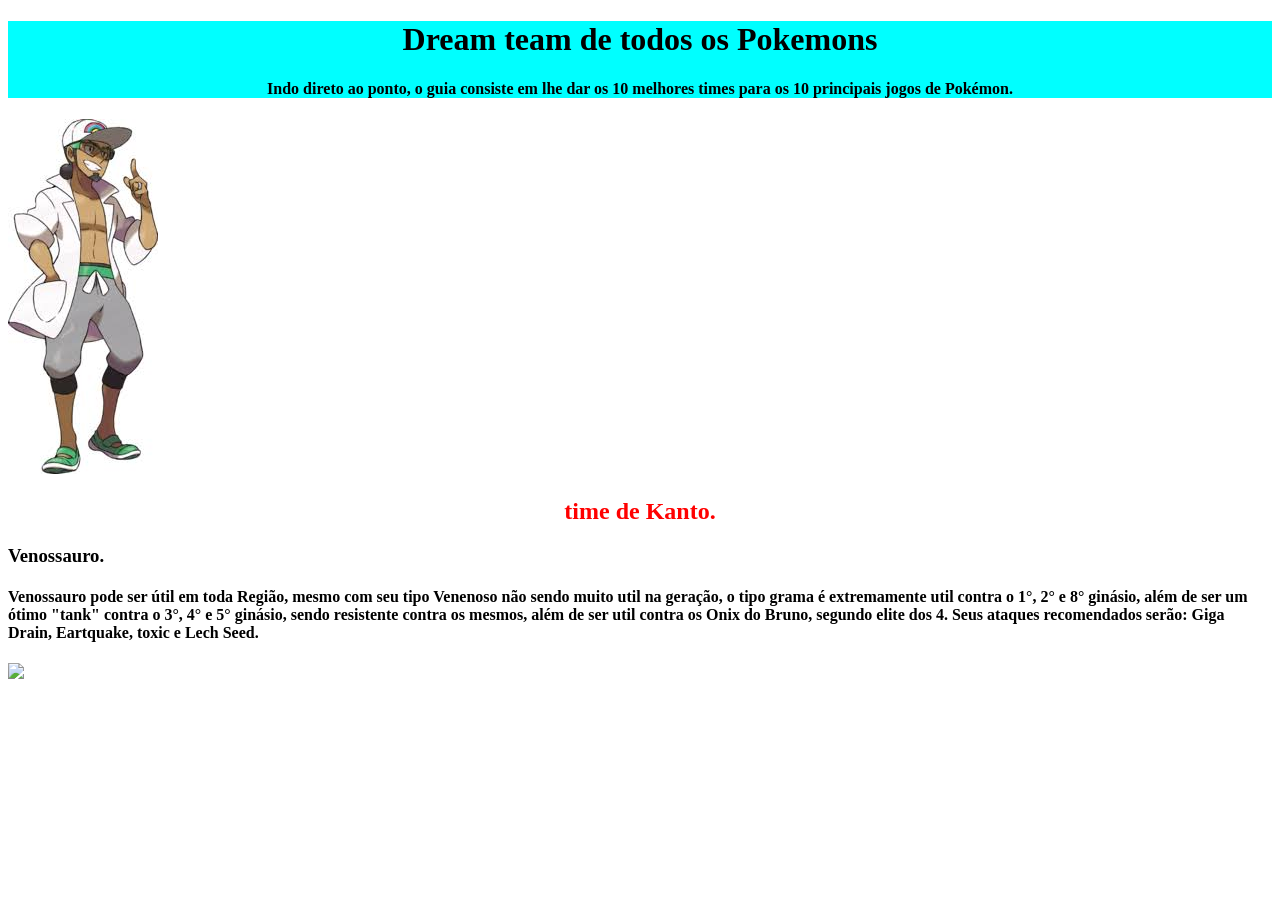
==== Projeto Tailan/index.html @ c581a606 "Add files via upload" ====
<!DOCTYPE html>
<html lang="pt-br">
<head>
    <meta charset="UTF-8">
    <meta http-equiv="X-UA-Compatible" content="IE=edge">
    <meta name="viewport" content="width=device-width, initial-scale=1.0">
    <title>Guia Pokemon</title>
    <link rel="stylesheet" href="style.css">
    <style>
        header{
            background-color: aqua;
            text-align: center;
            max-width: 1800px;
            margin: 0 auto;
        }
        main{
            color: red;
            text-align: center;
        }
    </style>
</head>
<body>
    <header>
        <h1>Dream team de todos os Pokemons</h1>

        <H4>Indo direto ao ponto, o guia consiste em lhe dar os 10 melhores times para os 10 principais jogos de Pokémon.</H4>
    </header>

    <img src="Professor1">

    <main>
        <h2>time de Kanto.</h2>
    </main>
    
    <h3>Venossauro.</h3>

    <H4>Venossauro pode ser útil em toda Região, mesmo com seu tipo Venenoso não sendo muito util na geração, o tipo grama é extremamente util contra o 1°, 2° e 8° ginásio, 
    além de ser um ótimo "tank" contra o 3°, 4° e 5° ginásio, sendo resistente contra os mesmos, além de ser util contra os Onix do Bruno, segundo elite dos 4.
        Seus ataques recomendados serão: Giga Drain, Eartquake, toxic e Lech Seed.
</H4>
<img src="003">
</body>
</html>
---- Projeto Tailan/style.css ----
boby {
    background-color: aquamarine;




 }
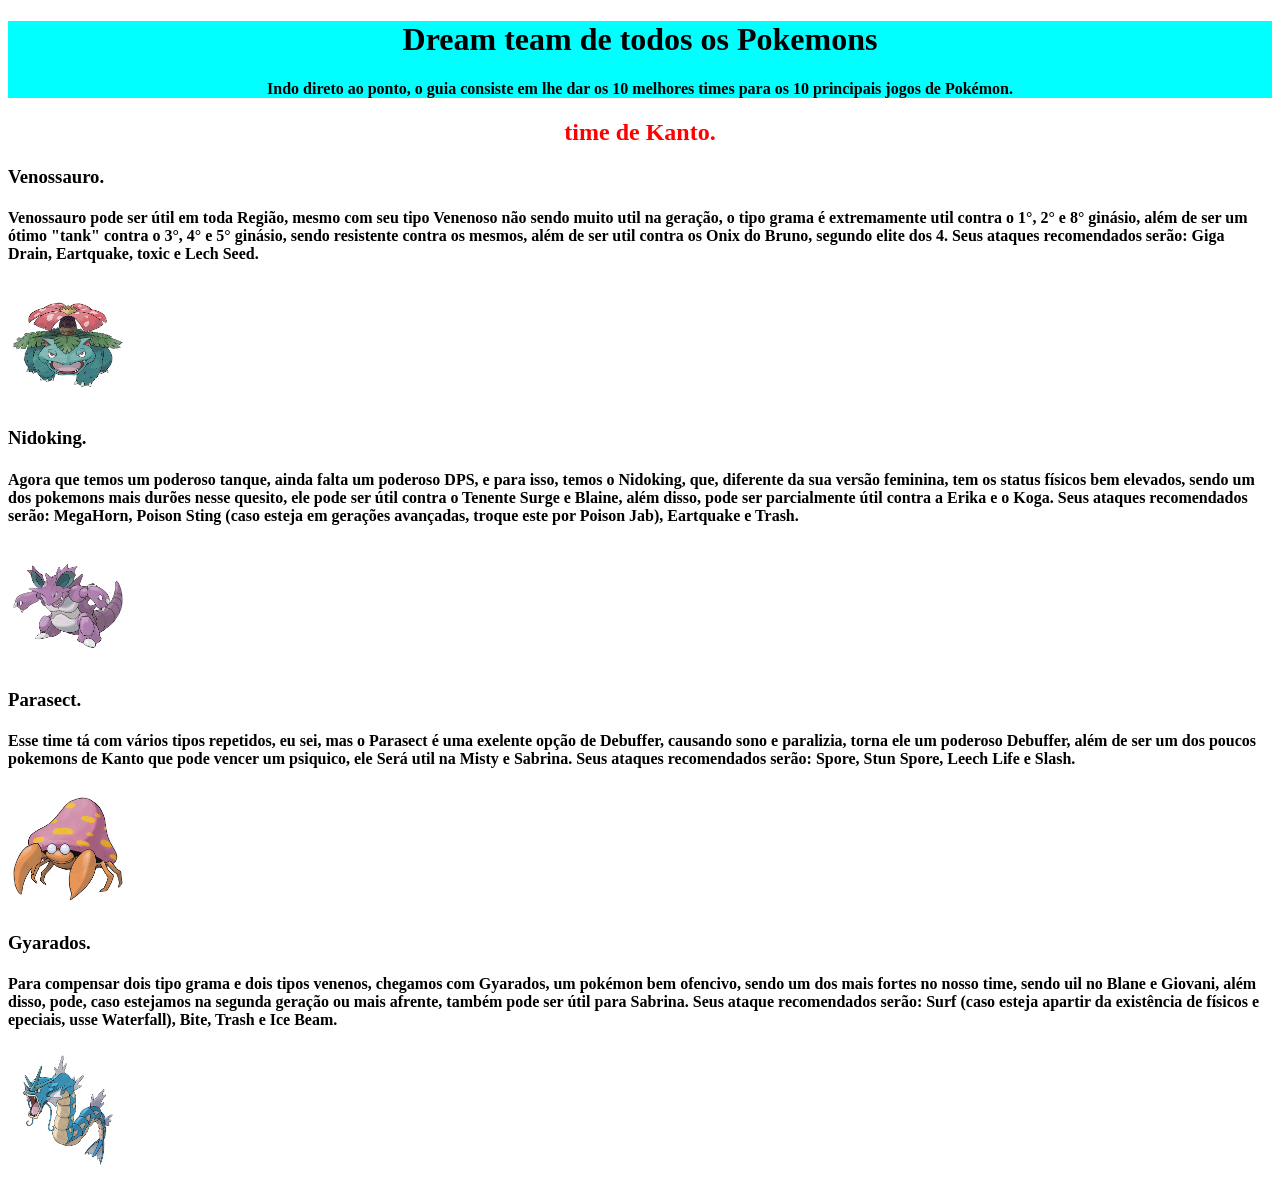
==== commit 517cfa5f: "Add files via upload" ====
--- a/Projeto Tailan/index.html
+++ b/Projeto Tailan/index.html
@@ -17,6 +17,13 @@
             color: red;
             text-align: center;
         }
+        g{
+            text-align: center;
+        }
+        img{
+                width: 120px;
+                height: 120px;
+        }
     </style>
 </head>
 <body>
@@ -25,9 +32,6 @@
 
         <H4>Indo direto ao ponto, o guia consiste em lhe dar os 10 melhores times para os 10 principais jogos de Pokémon.</H4>
     </header>
-
-    <img src="Professor1">
-
     <main>
         <h2>time de Kanto.</h2>
     </main>
@@ -36,8 +40,22 @@
 
     <H4>Venossauro pode ser útil em toda Região, mesmo com seu tipo Venenoso não sendo muito util na geração, o tipo grama é extremamente util contra o 1°, 2° e 8° ginásio, 
     além de ser um ótimo "tank" contra o 3°, 4° e 5° ginásio, sendo resistente contra os mesmos, além de ser util contra os Onix do Bruno, segundo elite dos 4.
-        Seus ataques recomendados serão: Giga Drain, Eartquake, toxic e Lech Seed.
-</H4>
-<img src="003">
+        Seus ataques recomendados serão: Giga Drain, Eartquake, toxic e Lech Seed.</H4>
+<img src="003.png" alt="Venossauro">
+    <h3>Nidoking.</h3>
+
+    <H4>Agora que temos um poderoso tanque, ainda falta um poderoso DPS, e para isso, temos o Nidoking, que, diferente da sua versão feminina, tem os status físicos bem elevados, sendo um dos pokemons mais durões nesse quesito, ele pode ser útil contra o Tenente Surge e Blaine, além disso, pode ser parcialmente útil contra a Erika e o Koga.
+    Seus ataques recomendados serão: MegaHorn, Poison Sting (caso esteja em gerações avançadas, troque este por Poison Jab), Eartquake e Trash.</H4>
+<img src="034.png" alt="Nidoking">
+<h3>Parasect.</h3>
+
+<H4>Esse time tá com vários tipos repetidos, eu sei, mas o Parasect é uma exelente opção de Debuffer, causando sono e paralizia, torna ele um poderoso Debuffer, além de ser um dos poucos pokemons de Kanto que pode vencer um psiquico, ele Será util na Misty e Sabrina.
+    Seus ataques recomendados serão: Spore, Stun Spore, Leech Life e Slash.</H4>
+<img src="047.png" alt="Parasect">
+<h3>Gyarados.</h3>
+
+<H4>Para compensar dois tipo grama e dois tipos venenos, chegamos com Gyarados, um pokémon bem ofencivo, sendo um dos mais fortes no nosso time, sendo uil no Blane e Giovani, além disso, pode, caso estejamos na segunda geração ou mais afrente, também pode ser útil para Sabrina.
+    Seus ataque recomendados serão: Surf (caso esteja apartir da existência de físicos e epeciais, usse Waterfall), Bite, Trash e Ice Beam.</H4>
+<img src="130.png" alt="Gyarados">
 </body>
 </html> 
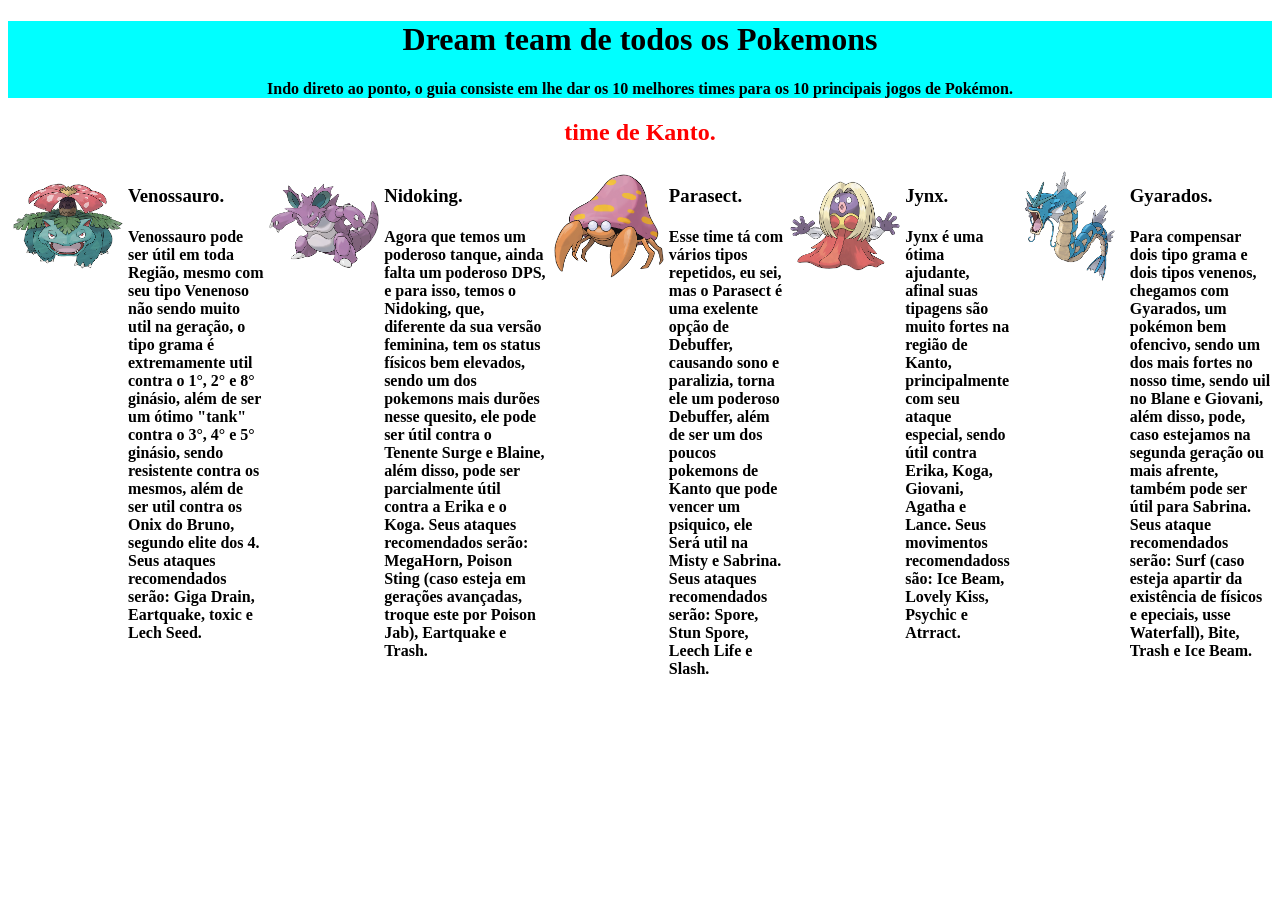
==== commit 16ba752e: "27/07/2026" ====
--- a/Projeto Tailan/index.html
+++ b/Projeto Tailan/index.html
@@ -24,6 +24,9 @@
                 width: 120px;
                 height: 120px;
         }
+        a{
+            display: flex;
+        }
     </style>
 </head>
 <body>
@@ -35,27 +38,44 @@
     <main>
         <h2>time de Kanto.</h2>
     </main>
-    
+    <a>
+        <img src="003.png" alt="Venossauro">
+    <div>     
     <h3>Venossauro.</h3>
 
     <H4>Venossauro pode ser útil em toda Região, mesmo com seu tipo Venenoso não sendo muito util na geração, o tipo grama é extremamente util contra o 1°, 2° e 8° ginásio, 
     além de ser um ótimo "tank" contra o 3°, 4° e 5° ginásio, sendo resistente contra os mesmos, além de ser util contra os Onix do Bruno, segundo elite dos 4.
         Seus ataques recomendados serão: Giga Drain, Eartquake, toxic e Lech Seed.</H4>
-<img src="003.png" alt="Venossauro">
+   </div> 
+   <img src="034.png" alt="Nidoking">
+   <div>
     <h3>Nidoking.</h3>
+
 
     <H4>Agora que temos um poderoso tanque, ainda falta um poderoso DPS, e para isso, temos o Nidoking, que, diferente da sua versão feminina, tem os status físicos bem elevados, sendo um dos pokemons mais durões nesse quesito, ele pode ser útil contra o Tenente Surge e Blaine, além disso, pode ser parcialmente útil contra a Erika e o Koga.
     Seus ataques recomendados serão: MegaHorn, Poison Sting (caso esteja em gerações avançadas, troque este por Poison Jab), Eartquake e Trash.</H4>
-<img src="034.png" alt="Nidoking">
+    </div>
+    <img src="047.png" alt="Parasect">
+   <div>
 <h3>Parasect.</h3>
 
 <H4>Esse time tá com vários tipos repetidos, eu sei, mas o Parasect é uma exelente opção de Debuffer, causando sono e paralizia, torna ele um poderoso Debuffer, além de ser um dos poucos pokemons de Kanto que pode vencer um psiquico, ele Será util na Misty e Sabrina.
     Seus ataques recomendados serão: Spore, Stun Spore, Leech Life e Slash.</H4>
-<img src="047.png" alt="Parasect">
+   </div>
+<img src="124.png" alt="Jynx">
+<div>
+<h3>Jynx.</h3>
+
+<H4>Jynx é uma ótima ajudante, afinal suas tipagens são muito fortes na região de Kanto, principalmente com seu ataque especial, 
+ sendo útil contra  Erika, Koga, Giovani, Agatha e Lance. Seus movimentos recomendadoss são: Ice Beam, Lovely Kiss, Psychic e Atrract.</H4>
+ </div>
+   <img src="130.png" alt="Gyarados">
+   <div>
 <h3>Gyarados.</h3>
 
 <H4>Para compensar dois tipo grama e dois tipos venenos, chegamos com Gyarados, um pokémon bem ofencivo, sendo um dos mais fortes no nosso time, sendo uil no Blane e Giovani, além disso, pode, caso estejamos na segunda geração ou mais afrente, também pode ser útil para Sabrina.
     Seus ataque recomendados serão: Surf (caso esteja apartir da existência de físicos e epeciais, usse Waterfall), Bite, Trash e Ice Beam.</H4>
-<img src="130.png" alt="Gyarados">
+</div>
+</a>
 </body>
 </html> 
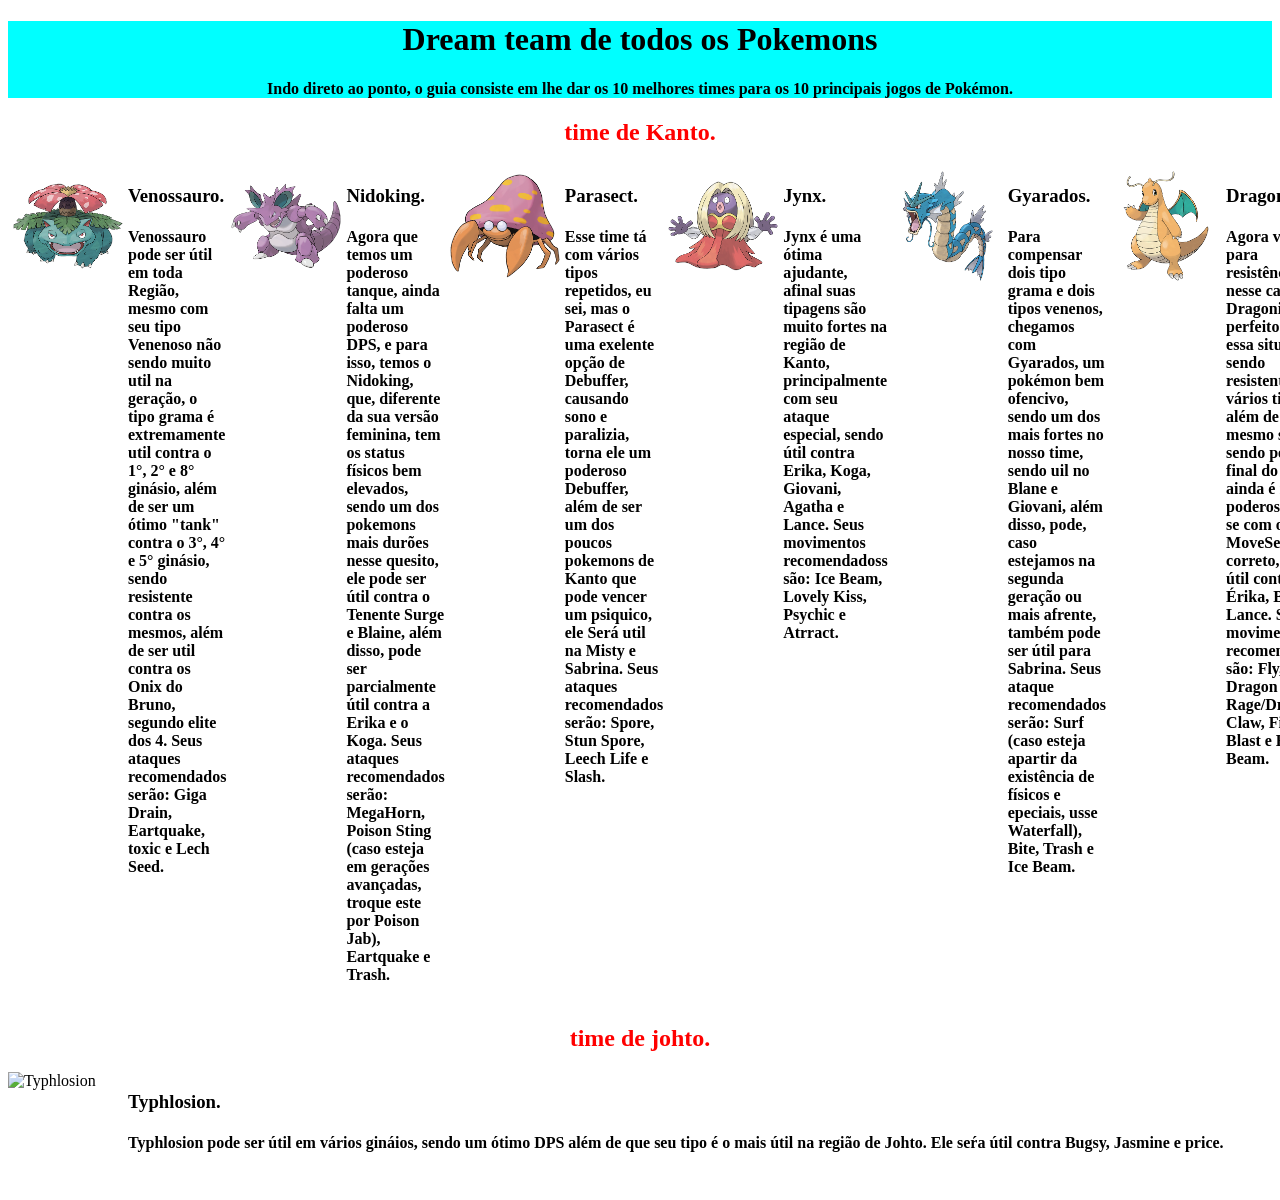
==== commit 1591d6ed: "dia 10/08" ====
--- a/Projeto Tailan/index.html
+++ b/Projeto Tailan/index.html
@@ -76,6 +76,24 @@
 <H4>Para compensar dois tipo grama e dois tipos venenos, chegamos com Gyarados, um pokémon bem ofencivo, sendo um dos mais fortes no nosso time, sendo uil no Blane e Giovani, além disso, pode, caso estejamos na segunda geração ou mais afrente, também pode ser útil para Sabrina.
     Seus ataque recomendados serão: Surf (caso esteja apartir da existência de físicos e epeciais, usse Waterfall), Bite, Trash e Ice Beam.</H4>
 </div>
+   <img src="149.png" alt="Dragonite">
+   <div>
+<h3>Dragonite.</h3>
+
+<H4>Agora vamos para resistência, e nesse caso o Dragonite é perfeito para essa situação, sendo resistente a vários tipos, além de que, mesmo só sendo pego no final do jogo, ainda é muito poderoso.
+    Ele, se com o MoveSet correto, será útil contra a Érika, Bruno, Lance. Seus movimentos recomendados são: Fly, Dragon Rage/Dragon Claw, Fire Blast e Hyper Beam.</H4>
+</div>
 </a>
+    <main>
+        <h2>time de johto.</h2>
+    </main>
+     <a>
+        <img src="157.png" alt="Typhlosion">
+ <div>     
+<h3>Typhlosion.</h3>
+
+<H4>Typhlosion pode ser útil em vários gináios, sendo um ótimo DPS além de que seu tipo é o mais útil na região de Johto. Ele seŕa útil contra Bugsy, Jasmine e price.</H4>
+</div> 
+    </a>
 </body>
-</html> +</html> 
